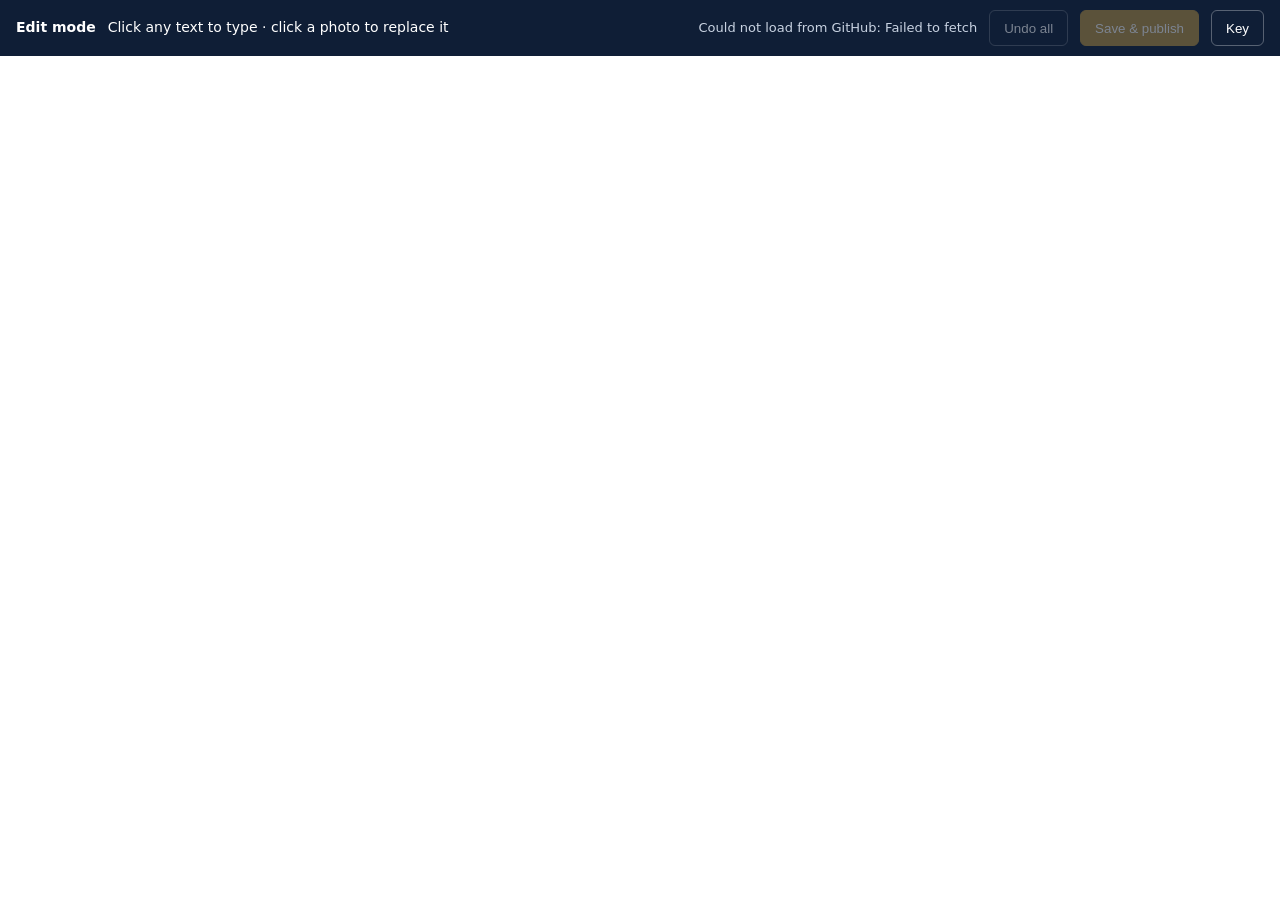
==== edit/index.html @ 9b992d27 "Add click-to-edit page at /edit (saves to GitHub, Netlify redeploys) Co-Authored-By: Claude Opus 5.5" ====
<!doctype html>
<html lang="en">
<head>
  <meta charset="utf-8">
  <meta name="viewport" content="width=device-width, initial-scale=1">
  <meta name="robots" content="noindex, nofollow">
  <title>Edit site — Wealth by Magesa</title>
  <style>
    :root { --ink: #0F1E36; --gold: #B8913F; --line: #E2DED6; }
    * { box-sizing: border-box; }
    html, body { margin: 0; height: 100%; font: 14px/1.4 system-ui, -apple-system, "Segoe UI", Roboto, sans-serif; color: var(--ink); background: #EEF0F3; }
    .bar { position: fixed; inset: 0 0 auto; height: 56px; display: flex; align-items: center; gap: 12px; padding: 0 16px; background: var(--ink); color: #fff; z-index: 2; }
    .bar b { font-weight: 600; }
    .bar .status { margin-left: auto; color: #C9D3E2; font-size: 13px; }
    .bar button { height: 36px; padding: 0 14px; border-radius: 6px; border: 1px solid rgba(255,255,255,.3); background: transparent; color: #fff; font: 600 13px/1 inherit; cursor: pointer; }
    .bar button.primary { background: var(--gold); border-color: var(--gold); }
    .bar button:disabled { opacity: .45; cursor: default; }
    .bar b, .bar span, .bar button { white-space: nowrap; }
    .bar .status { overflow: hidden; text-overflow: ellipsis; min-width: 0; }
    @media (max-width: 820px) { .bar .hint { display: none; } }
    @media (max-width: 520px) { .bar b, #undo { display: none; } }
    iframe { position: fixed; top: 56px; left: 0; width: 100%; height: calc(100% - 56px); border: 0; background: #fff; }
    dialog { border: 0; border-radius: 10px; padding: 24px; width: min(520px, 92vw); box-shadow: 0 30px 60px -20px rgba(0,0,0,.4); }
    dialog h2 { margin: 0 0 8px; font-size: 18px; }
    dialog p { margin: 0 0 12px; color: #4A5568; }
    dialog input[type=password], dialog input[type=text] { width: 100%; height: 40px; padding: 0 12px; border: 1px solid var(--line); border-radius: 6px; font: inherit; }
    dialog .row { display: flex; gap: 8px; justify-content: flex-end; margin-top: 16px; }
    dialog button { height: 38px; padding: 0 16px; border-radius: 6px; border: 1px solid var(--line); background: #fff; font: 600 13px/1 inherit; cursor: pointer; }
    dialog button.primary { background: var(--ink); color: #fff; border-color: var(--ink); }
    dialog ol { margin: 0 0 12px; padding-left: 18px; color: #4A5568; }
    dialog a { color: var(--ink); }
  </style>
</head>
<body>
  <div class="bar">
    <b>Edit mode</b>
    <span class="hint">Click any text to type · click a photo to replace it</span>
    <span class="status" id="status">Loading…</span>
    <button id="undo" disabled>Undo all</button>
    <button id="save" class="primary" disabled>Save &amp; publish</button>
    <button id="key" title="GitHub key">Key</button>
  </div>
  <iframe id="frame" title="Site preview"></iframe>

  <dialog id="keyDlg">
    <h2>Connect to GitHub (one time)</h2>
    <p>Saving publishes straight to the site. Paste a GitHub key that can only edit this one site:</p>
    <ol>
      <li>Open <a href="https://github.com/settings/personal-access-tokens/new" target="_blank" rel="noopener">GitHub → New fine-grained token</a></li>
      <li>Repository access: <b>Only select repositories → wealthbymagesa</b></li>
      <li>Permissions → Repository → <b>Contents: Read and write</b></li>
      <li>Generate, copy, paste below</li>
    </ol>
    <input id="keyInput" type="password" placeholder="github_pat_…" autocomplete="off">
    <p style="margin-top:10px;font-size:12px">Stored only in this browser. Use "Forget key" on shared computers.</p>
    <div class="row"><button id="forget">Forget key</button><button id="keyCancel">Cancel</button><button id="keySave" class="primary">Save key</button></div>
  </dialog>

  <dialog id="imgDlg">
    <h2>Replace photo</h2>
    <p>Upload a new photo (JPG/PNG, under ~2 MB is best) or paste an image link.</p>
    <input id="imgFile" type="file" accept="image/*">
    <p style="margin:12px 0 6px">— or —</p>
    <input id="imgUrl" type="text" placeholder="https://…">
    <div class="row"><button id="imgCancel">Cancel</button><button id="imgOk" class="primary">Use this photo</button></div>
  </dialog>

<script>
(function () {
  "use strict";
  var REPO = "verlenscorp/wealthbymagesa", BRANCH = "main", FILE = "index.html";
  var API = "https://api.github.com/repos/" + REPO + "/contents/";
  // Elements whose text can be edited. Nested matches are skipped so each piece of text has one owner.
  var TEXT_SEL = "h1 .h1-line, h2, h3, p, li, summary, figcaption, blockquote, cite, a.btn, .chip span, .eyebrow, .logo b, .logo small, .float--chart small, .marquee__track span, .nav__links a, .menu a, .footer__contact a, .textcard__big, .float--text > span:last-child, .pin > span:last-child";
  var IMG_SEL = "body img";

  var $ = function (id) { return document.getElementById(id); };
  var frame = $("frame"), statusEl = $("status"), saveBtn = $("save"), undoBtn = $("undo");
  var sourceText = "", sourceSha = "", dirty = false, pendingUploads = [], imgTarget = null;

  function token() { try { return localStorage.getItem("wbm_gh_token") || ""; } catch (e) { return ""; } }
  function setStatus(t) { statusEl.textContent = t; }
  function setDirty(v) { dirty = v; saveBtn.disabled = !v; undoBtn.disabled = !v; setStatus(v ? "Unsaved changes" : "All changes published"); }

  function b64ToUtf8(b64) {
    var bin = atob(b64.replace(/\n/g, "")), bytes = new Uint8Array(bin.length);
    for (var i = 0; i < bin.length; i++) bytes[i] = bin.charCodeAt(i);
    return new TextDecoder().decode(bytes);
  }
  function bytesToB64(bytes) {
    var bin = "", chunk = 0x8000;
    for (var i = 0; i < bytes.length; i += chunk) bin += String.fromCharCode.apply(null, bytes.subarray(i, i + chunk));
    return btoa(bin);
  }

  function gh(path, opts) {
    opts = opts || {};
    opts.headers = Object.assign({ "Accept": "application/vnd.github+json" }, opts.headers || {});
    if (token()) opts.headers.Authorization = "Bearer " + token();
    return fetch(API + path + (opts.method ? "" : "?ref=" + BRANCH + "&t=" + Date.now()), opts).then(function (r) {
      return r.json().then(function (j) { if (!r.ok) { var e = new Error(j.message || r.status); e.status = r.status; throw e; } return j; });
    });
  }

  // Elements matching the selector, minus any nested inside another match. Same rule for live page and source → same order.
  function owners(doc, sel) {
    var all = Array.prototype.slice.call(doc.body.querySelectorAll(sel));
    return all.filter(function (el) {
      if (el.closest("[data-calendly], .calendly-inline-widget, noscript")) return false;
      for (var p = el.parentElement; p && p !== doc.body; p = p.parentElement) if (p.matches(sel)) return false;
      return el.textContent.trim().length > 0;
    });
  }
  function imgs(doc) { return Array.prototype.slice.call(doc.body.querySelectorAll(IMG_SEL)).filter(function (i) { return !i.closest(".calendly-inline-widget"); }); }

  function load() {
    setStatus("Loading…");
    gh(FILE).then(function (j) {
      sourceText = b64ToUtf8(j.content); sourceSha = j.sha;
      frame.src = "../index.html?edit=" + Date.now();
    }).catch(function (e) { setStatus("Could not load from GitHub: " + e.message); });
  }

  frame.addEventListener("load", function () {
    var d = frame.contentDocument;
    var style = d.createElement("style");
    style.textContent =
      ".reveal{opacity:1!important;transform:none!important}" +
      "[data-edit]{outline:1px dashed transparent;outline-offset:3px;cursor:text;transition:outline-color .15s}" +
      "[data-edit]:hover{outline-color:#B8913F}[data-edit]:focus{outline:2px solid #B8913F;background:rgba(184,145,63,.06)}" +
      "img[data-edit-img]{cursor:pointer}img[data-edit-img]:hover{outline:3px solid #B8913F;outline-offset:-3px}" +
      ".mbar{display:none!important}.marquee__track{animation-play-state:paused!important}";
    d.head.appendChild(style);
    owners(d, TEXT_SEL).forEach(function (el, i) {
      el.setAttribute("data-edit", i);
      el.contentEditable = "true";
      el.spellcheck = true;
      el.addEventListener("input", function () { setDirty(true); });
      el.addEventListener("paste", function (e) { e.preventDefault(); d.execCommand("insertText", false, (e.clipboardData || window.clipboardData).getData("text/plain")); });
    });
    imgs(d).forEach(function (img, i) {
      img.setAttribute("data-edit-img", i);
      img.addEventListener("click", function (e) { e.preventDefault(); e.stopPropagation(); imgTarget = img; $("imgFile").value = ""; $("imgUrl").value = ""; $("imgDlg").showModal(); });
    });
    // Clicking links/buttons edits them instead of navigating.
    d.addEventListener("click", function (e) { var a = e.target.closest("a, summary"); if (a) e.preventDefault(); }, true);
    d.querySelectorAll("details").forEach(function (x) { x.open = true; });
    setDirty(false);
    if (!token()) setStatus("View only — click Key to enable saving");
  });

  function buildHtml() {
    var live = frame.contentDocument;
    var src = new DOMParser().parseFromString(sourceText, "text/html");
    var liveText = owners(live, TEXT_SEL), srcText = owners(src, TEXT_SEL);
    if (liveText.length !== srcText.length) throw new Error("Page changed on GitHub — reload the editor.");
    liveText.forEach(function (el, i) { if (srcText[i].innerHTML !== el.innerHTML) srcText[i].innerHTML = el.innerHTML.replace(/<br\s*\/?>\s*$/, ""); });
    var liveImgs = imgs(live), srcImgs = imgs(src);
    liveImgs.forEach(function (img, i) {
      var want = img.getAttribute("data-new-src");
      if (want && srcImgs[i]) srcImgs[i].setAttribute("src", want);
    });
    var doctype = /^<!doctype[^>]*>/i.exec(sourceText);
    return (doctype ? doctype[0] + "\n" : "<!doctype html>\n") + src.documentElement.outerHTML + "\n";
  }
  window.__buildHtml = buildHtml; // used for testing

  saveBtn.addEventListener("click", function () {
    if (!token()) { $("keyDlg").showModal(); return; }
    var html;
    try { html = buildHtml(); } catch (e) { setStatus(e.message); return; }
    saveBtn.disabled = true; setStatus("Publishing…");
    var uploads = pendingUploads.slice();
    var chain = Promise.resolve();
    uploads.forEach(function (u) {
      chain = chain.then(function () {
        return gh(u.path, { method: "PUT", body: JSON.stringify({ message: "Upload photo " + u.path, content: u.b64, branch: BRANCH }) });
      });
    });
    chain.then(function () {
      return gh(FILE, { method: "PUT", body: JSON.stringify({ message: "Edit site text via editor", content: bytesToB64(new TextEncoder().encode(html)), sha: sourceSha, branch: BRANCH }) });
    }).then(function (j) {
      sourceText = html; sourceSha = j.content.sha; pendingUploads = [];
      setDirty(false); setStatus("Published ✓ — live in about 30 seconds");
    }).catch(function (e) {
      saveBtn.disabled = false;
      if (e.status === 401 || e.status === 403) setStatus("GitHub key rejected — click Key and paste a new one");
      else if (e.status === 409 || e.status === 422) setStatus("Someone else changed the page — click Undo all to reload, then redo your edit");
      else setStatus("Publish failed: " + e.message);
    });
  });

  undoBtn.addEventListener("click", function () { if (!dirty || confirm("Discard all unsaved changes?")) { pendingUploads = []; load(); } });
  addEventListener("beforeunload", function (e) { if (dirty) { e.preventDefault(); e.returnValue = ""; } });

  // Key dialog
  $("key").addEventListener("click", function () { $("keyInput").value = ""; $("keyDlg").showModal(); });
  $("keyCancel").addEventListener("click", function () { $("keyDlg").close(); });
  $("forget").addEventListener("click", function () { try { localStorage.removeItem("wbm_gh_token"); } catch (e) {} $("keyDlg").close(); setStatus("Key removed — view only"); });
  $("keySave").addEventListener("click", function () {
    var v = $("keyInput").value.trim(); if (!v) return;
    try { localStorage.setItem("wbm_gh_token", v); } catch (e) { setStatus("This browser blocks saving the key"); return; }
    $("keyDlg").close(); setStatus(dirty ? "Key saved — click Save & publish" : "Key saved — ready to edit");
  });

  // Image dialog
  $("imgCancel").addEventListener("click", function () { $("imgDlg").close(); });
  $("imgOk").addEventListener("click", function () {
    var file = $("imgFile").files[0], url = $("imgUrl").value.trim(), img = imgTarget;
    if (file) {
      var name = file.name.toLowerCase().replace(/[^a-z0-9.]+/g, "-");
      var path = "assets/img/" + Date.now().toString(36) + "-" + name;
      file.arrayBuffer().then(function (buf) {
        pendingUploads.push({ path: path, b64: bytesToB64(new Uint8Array(buf)) });
        img.src = URL.createObjectURL(file); img.removeAttribute("srcset");
        img.setAttribute("data-new-src", path);
        setDirty(true); $("imgDlg").close();
      });
    } else if (/^https:\/\//.test(url)) {
      img.src = url; img.setAttribute("data-new-src", url); setDirty(true); $("imgDlg").close();
    }
  });

  load();
})();
</script>
</body>
</html>
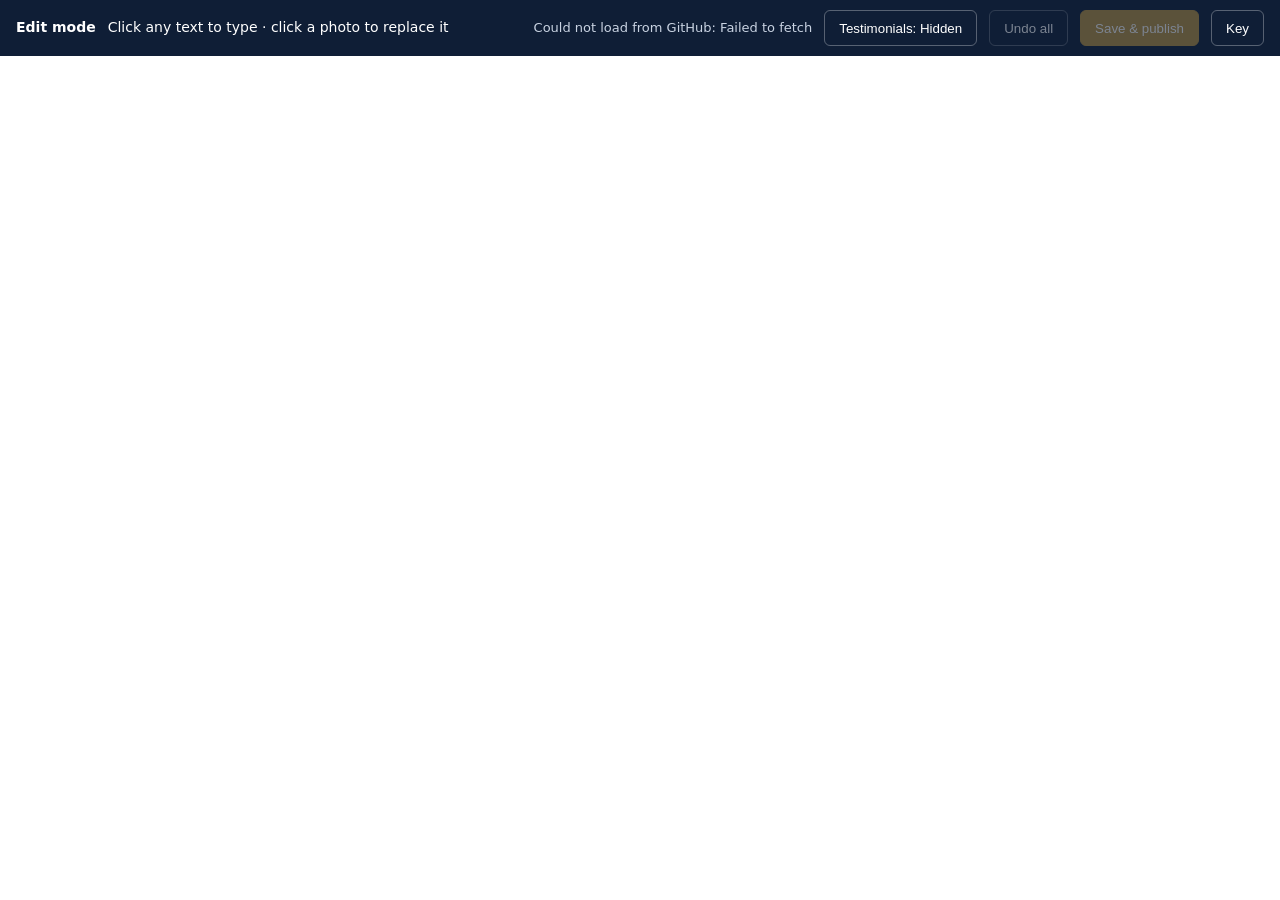
==== commit 653d7a9c: "Remove pay section, use Samuel's photos, add hidden testimonials template, title-case headings Co-Au" ====
--- a/edit/index.html
+++ b/edit/index.html
@@ -36,6 +36,7 @@
     <b>Edit mode</b>
     <span class="hint">Click any text to type · click a photo to replace it</span>
     <span class="status" id="status">Loading…</span>
+    <button id="reviewsToggle" title="Show or hide the testimonials section on the live site">Testimonials: Hidden</button>
     <button id="undo" disabled>Undo all</button>
     <button id="save" class="primary" disabled>Save &amp; publish</button>
     <button id="key" title="GitHub key">Key</button>
@@ -76,7 +77,10 @@
 
   var $ = function (id) { return document.getElementById(id); };
   var frame = $("frame"), statusEl = $("status"), saveBtn = $("save"), undoBtn = $("undo");
-  var sourceText = "", sourceSha = "", dirty = false, pendingUploads = [], imgTarget = null;
+  var sourceText = "", sourceSha = "", dirty = false, pendingUploads = [], imgTarget = null, showReviews = false;
+  var revBtn = $("reviewsToggle");
+  function paintRev() { revBtn.textContent = "Testimonials: " + (showReviews ? "Shown" : "Hidden"); }
+  revBtn.addEventListener("click", function () { showReviews = !showReviews; paintRev(); setDirty(true); });
 
   function token() { try { return localStorage.getItem("wbm_gh_token") || ""; } catch (e) { return ""; } }
   function setStatus(t) { statusEl.textContent = t; }
@@ -145,6 +149,8 @@
     // Clicking links/buttons edits them instead of navigating.
     d.addEventListener("click", function (e) { var a = e.target.closest("a, summary"); if (a) e.preventDefault(); }, true);
     d.querySelectorAll("details").forEach(function (x) { x.open = true; });
+    var rev = d.getElementById("reviews");
+    if (rev) { showReviews = !rev.hasAttribute("hidden"); rev.hidden = false; paintRev(); }
     setDirty(false);
     if (!token()) setStatus("View only — click Key to enable saving");
   });
@@ -160,6 +166,8 @@
       var want = img.getAttribute("data-new-src");
       if (want && srcImgs[i]) srcImgs[i].setAttribute("src", want);
     });
+    var srcRev = src.getElementById("reviews");
+    if (srcRev) { if (showReviews) srcRev.removeAttribute("hidden"); else srcRev.setAttribute("hidden", ""); }
     var doctype = /^<!doctype[^>]*>/i.exec(sourceText);
     return (doctype ? doctype[0] + "\n" : "<!doctype html>\n") + src.documentElement.outerHTML + "\n";
   }
